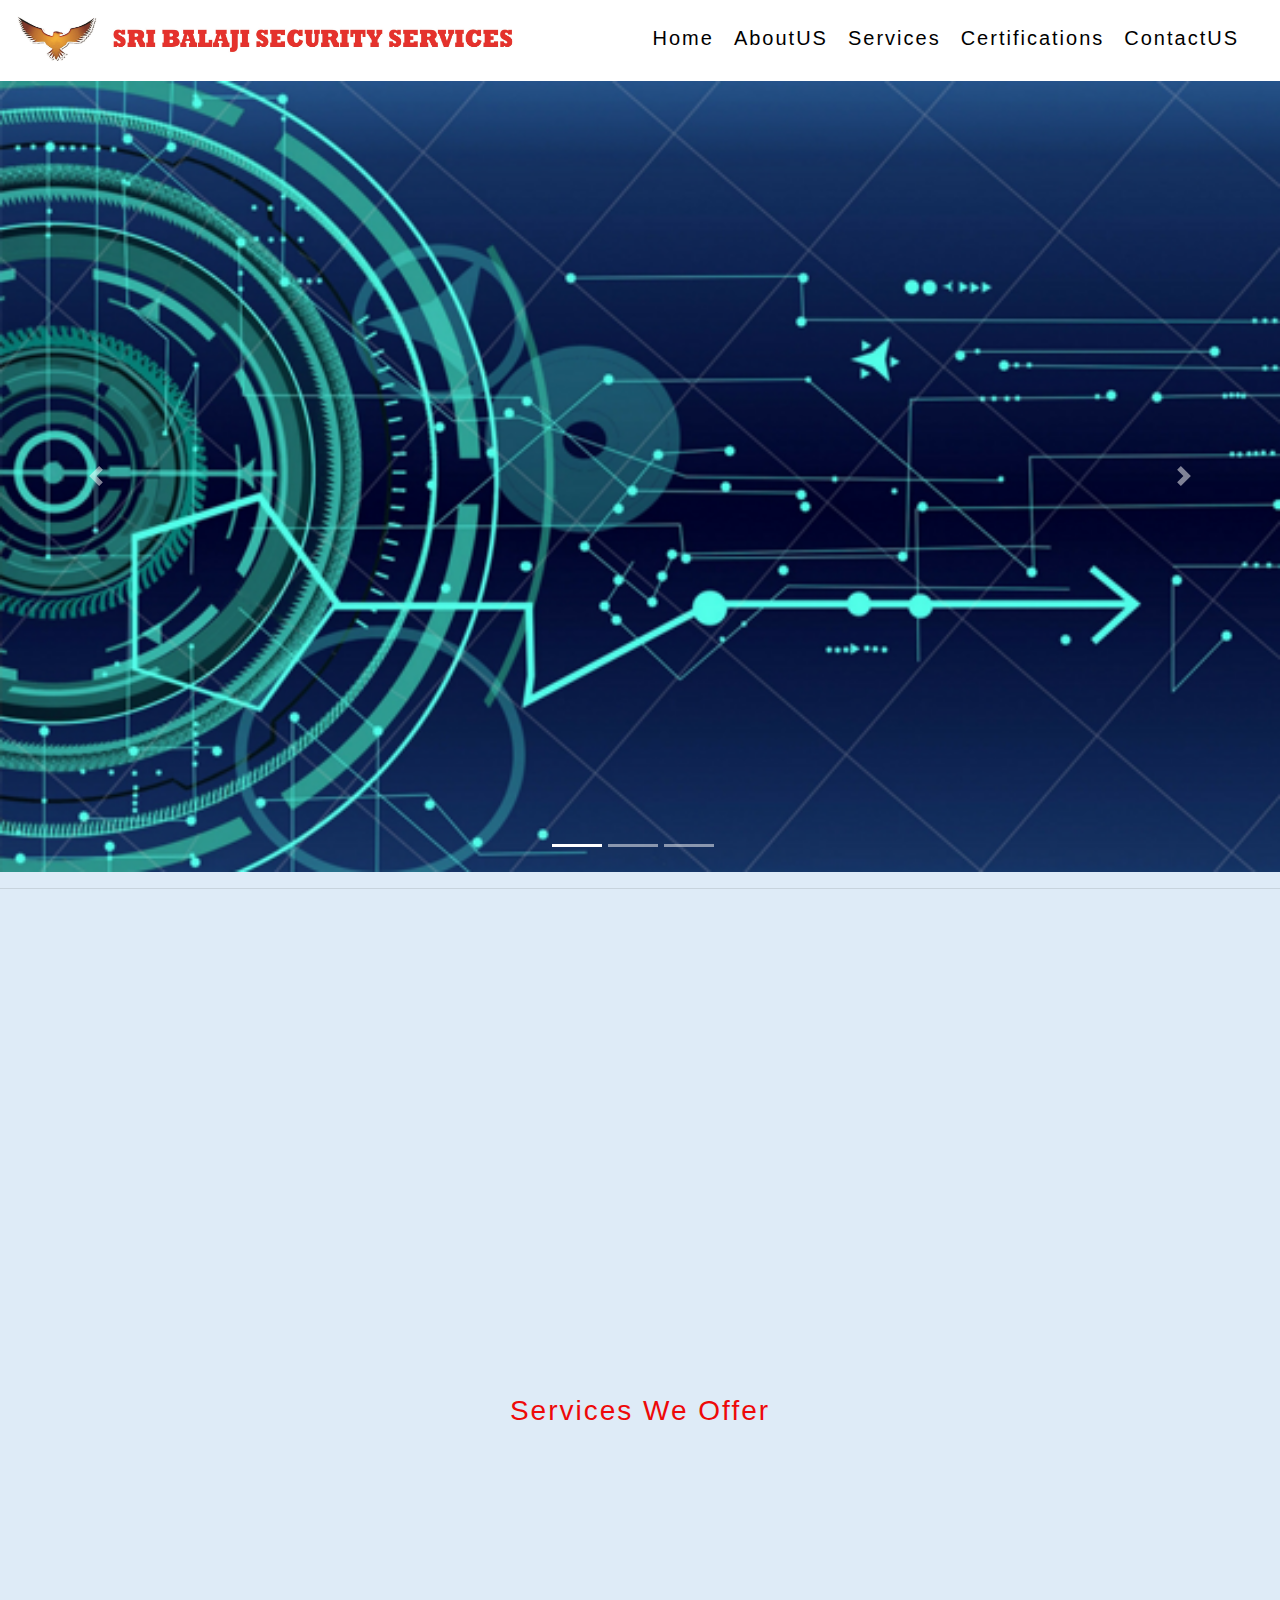
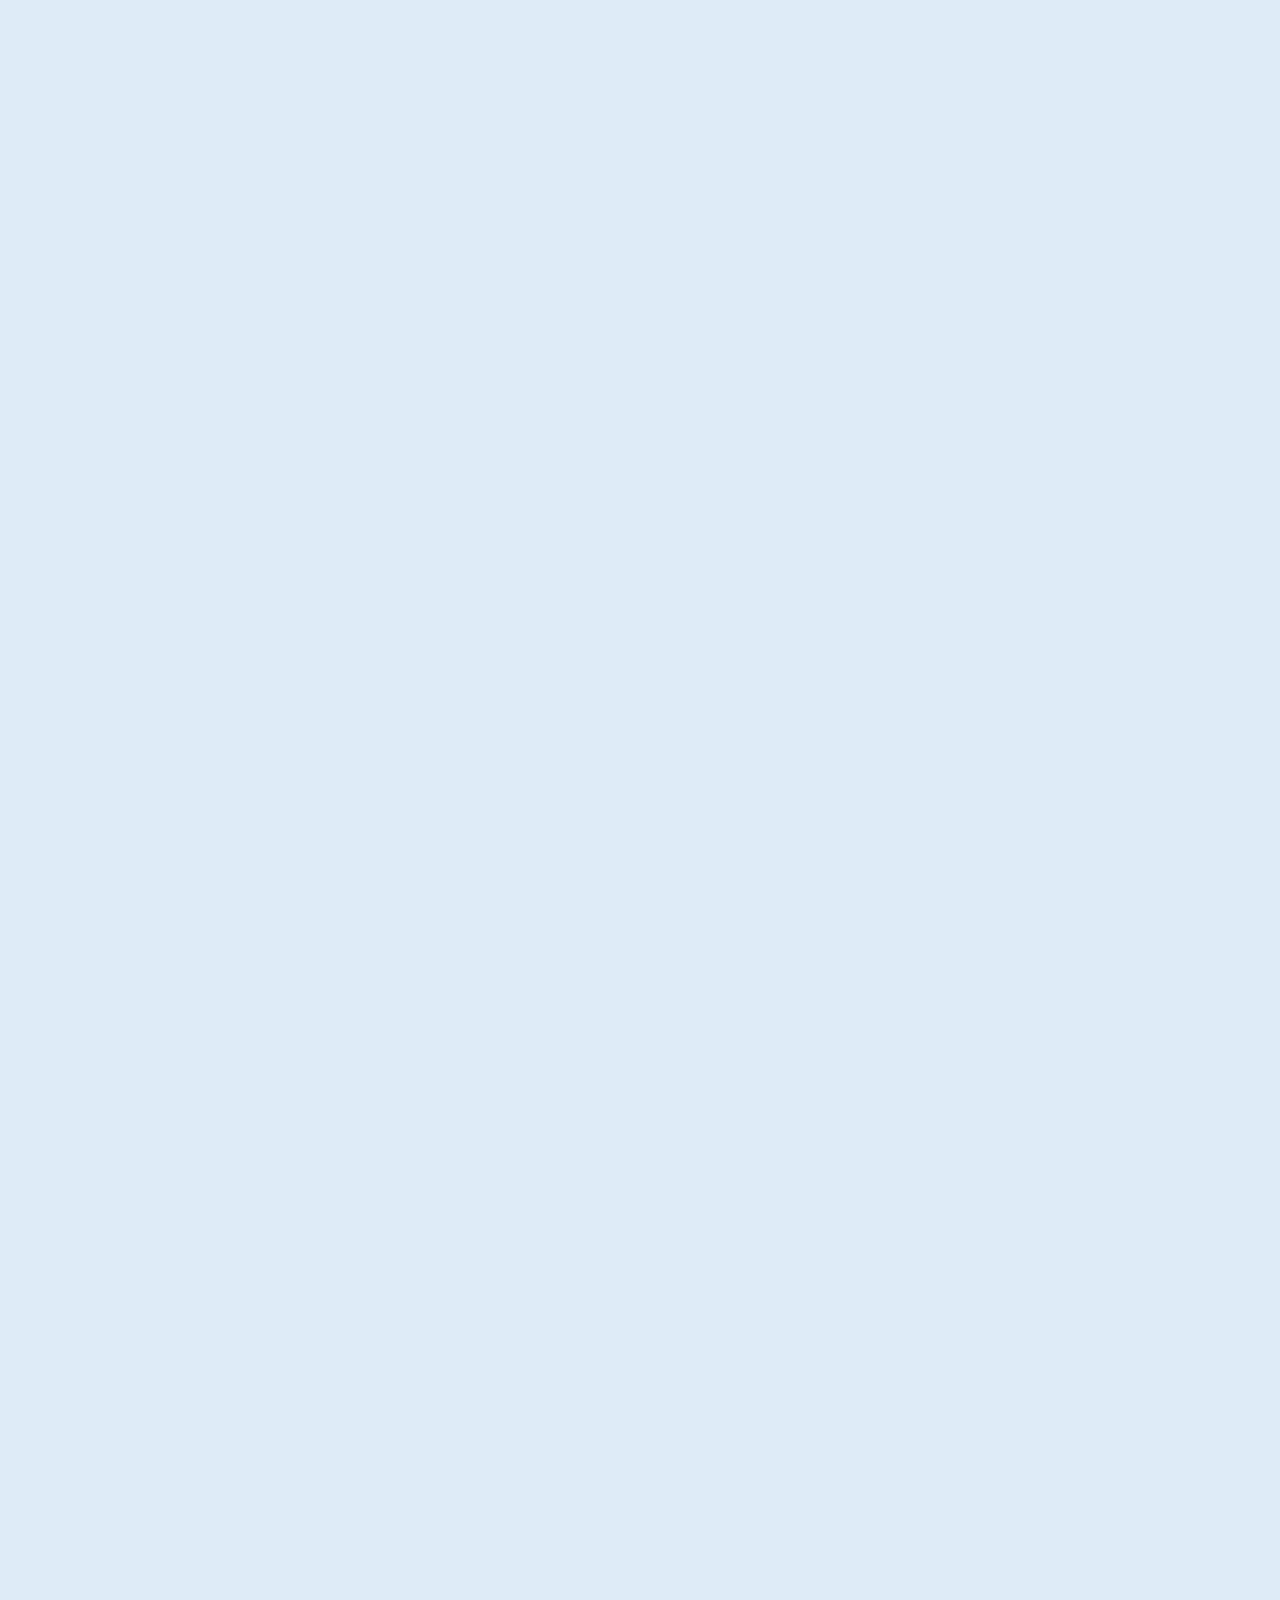
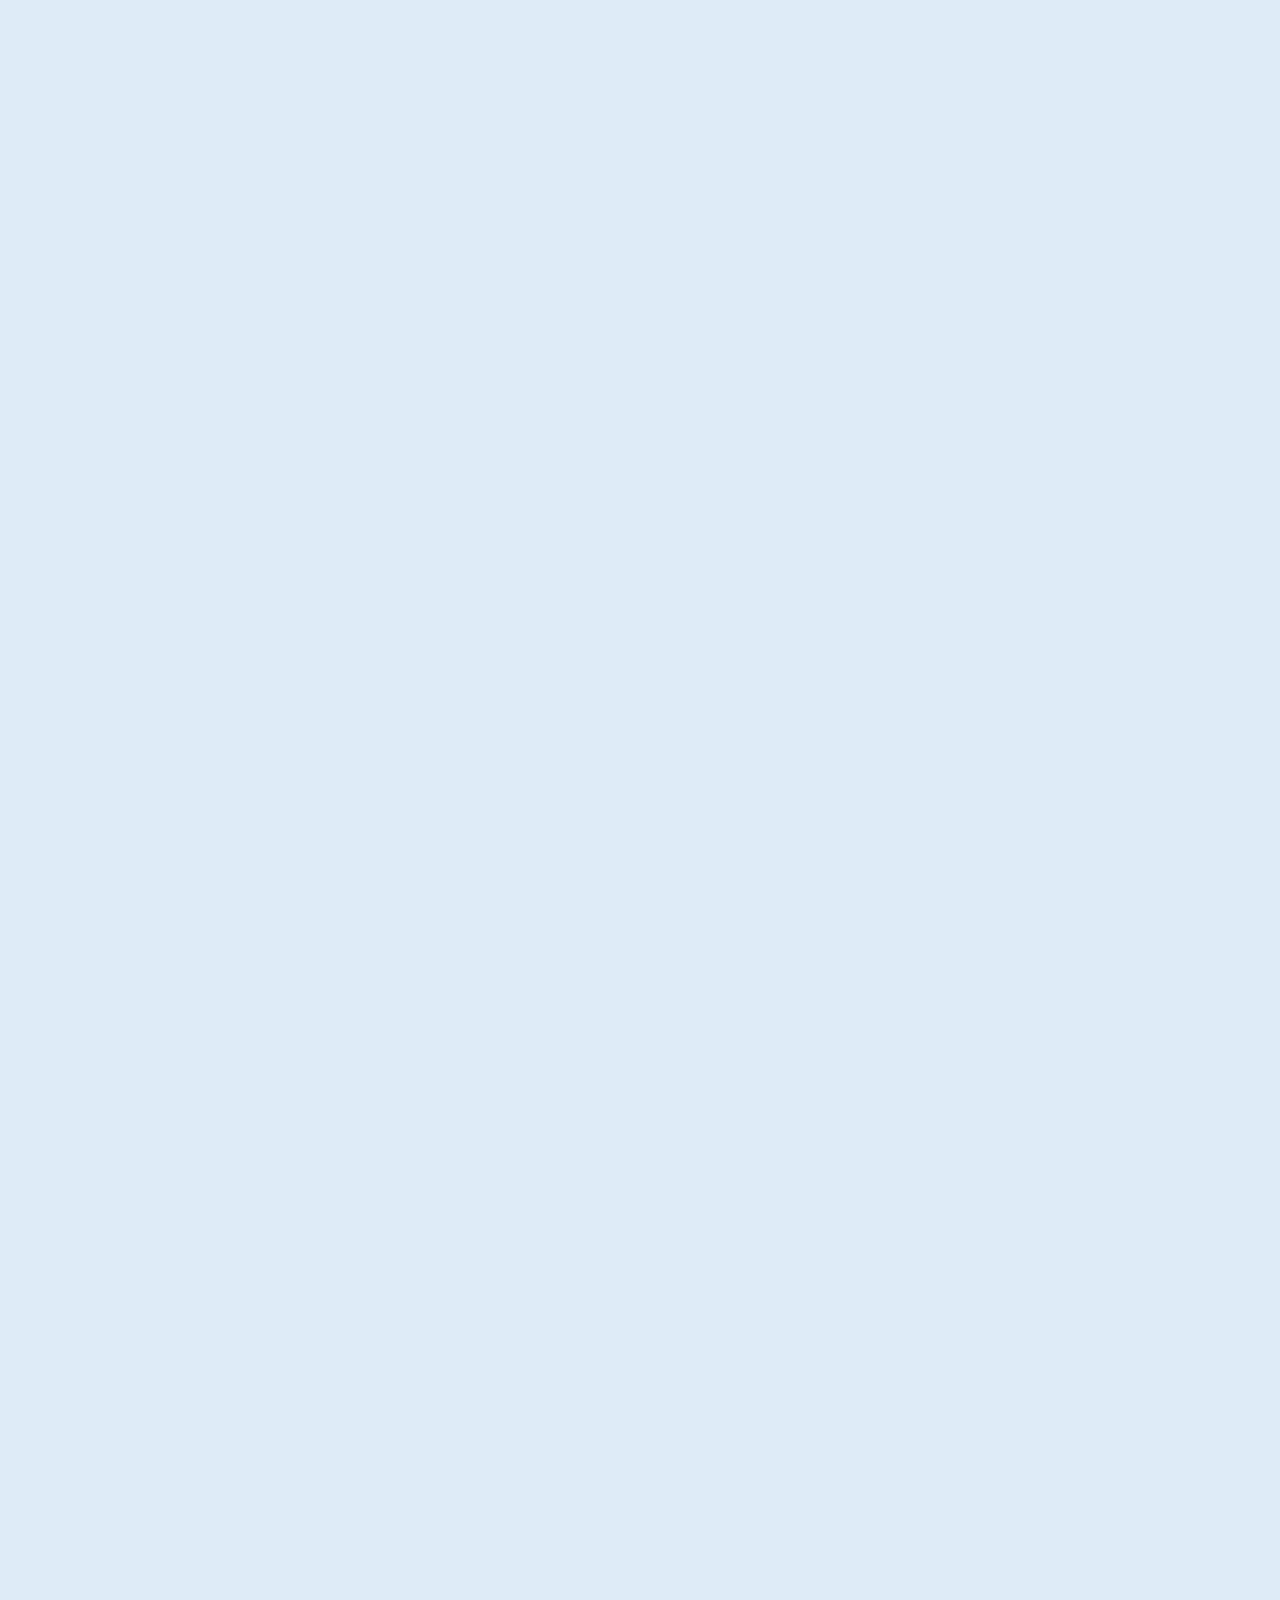
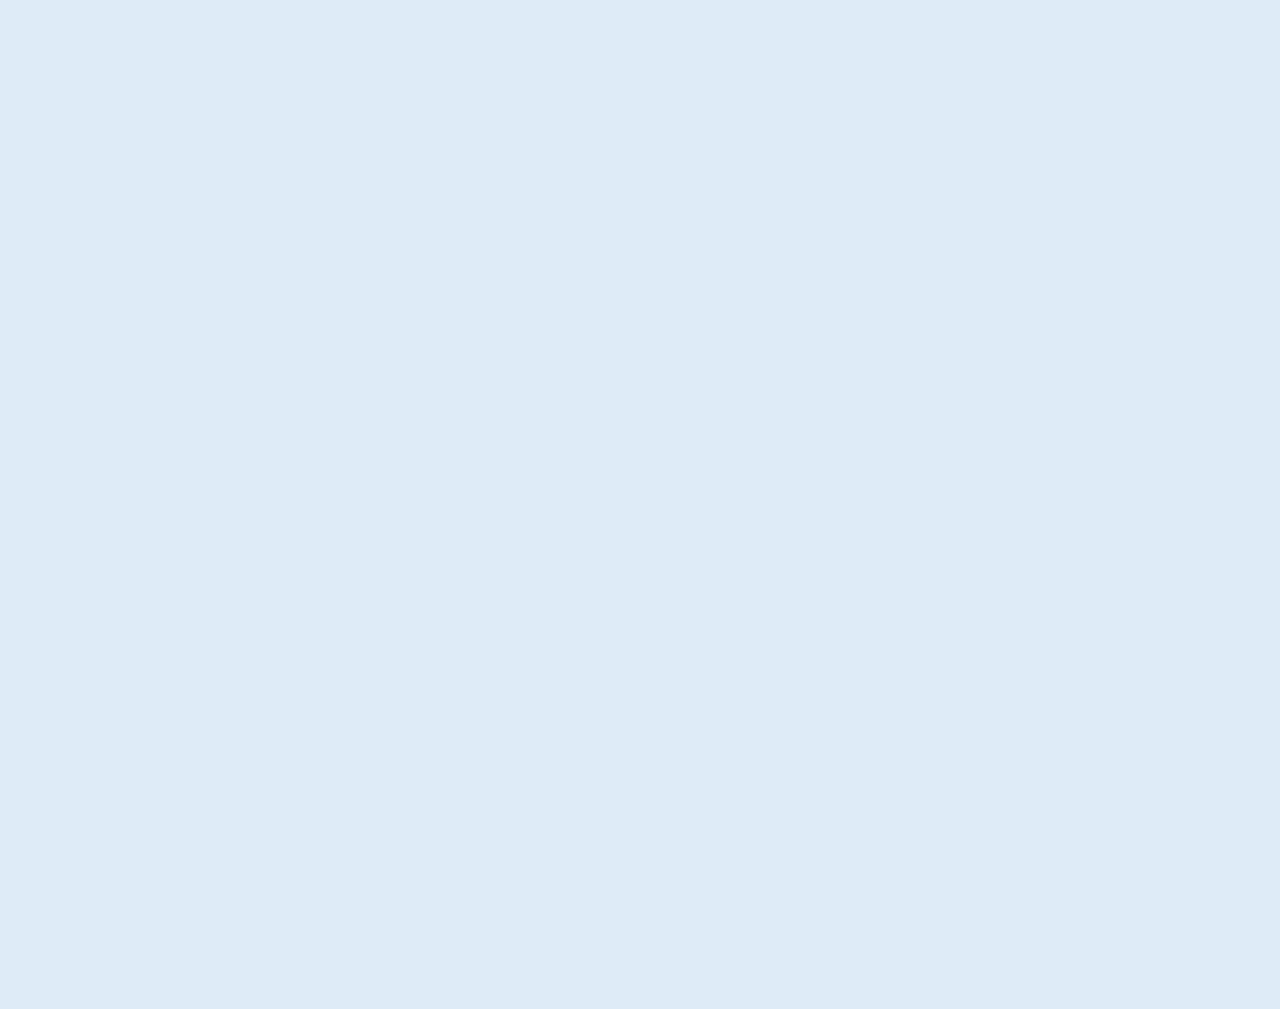
==== index.html @ 7e4b4628 "First commit" ====
<!DOCTYPE html>
<html lang="en">
  <head>
    <meta charset="UTF-8" />
    <meta name="viewport" content="width=device-width, initial-scale=1.0" />
    <link rel="icon" href="http://example.com/favicon.png">
    <title>Sri Balaji Security Services</title>
    <link rel="stylesheet" href="https://maxcdn.bootstrapcdn.com/bootstrap/4.5.0/css/bootstrap.min.css">
    <link rel="stylesheet" href="https://cdnjs.cloudflare.com/ajax/libs/font-awesome/4.7.0/css/font-awesome.min.css">
    <link
      href="https://fonts.googleapis.com/css2?family=Lato&display=swap"
      rel="stylesheet"
    />
    <link rel="shortcut icon" href="./images/icon.ico" />
    <link rel="stylesheet" href="https://unpkg.com/aos@next/dist/aos.css" />
    <link rel="stylesheet" href="./Css/style.css" />
    <script src="https://unpkg.com/aos@next/dist/aos.js"></script>
    <script src="https://ajax.googleapis.com/ajax/libs/jquery/3.5.1/jquery.min.js"></script>
  <script src="https://cdnjs.cloudflare.com/ajax/libs/popper.js/1.16.0/umd/popper.min.js"></script>
  <script src="https://maxcdn.bootstrapcdn.com/bootstrap/4.5.0/js/bootstrap.min.js"></script>
    
  </head>
  <body>
    <div class="header">
      <div class="navbar">
        <a class="branding" href="index.html"><img class="logo" src="./images/logo.jpg" alt="logo"></a>
        <a href="#" class="toggle-button">
          <span class="bar"></span>
          <span class="bar"></span>
          <span class="bar"></span>
        </a>
        <div class="navbar-links">
          <ul>
            <li><a href="index.html">Home</a></li>
            <li><a href="#solutions">AboutUS</a></li>
            <li><a href="#services">Services</a></li>
            <li><a href="certificaton.html">Certifications</a></li>
            <li><a href="#contact">ContactUS</a></li>
          </ul>
        </div>
        
        
      </div>
    </div>

      <!-- Image Carousel -->

      <div id="demo" class="carousel slide" data-ride="carousel">

        <!-- Indicators -->
        <ul class="carousel-indicators">
          <li data-target="#demo" data-slide-to="0" class="active"></li>
          <li data-target="#demo" data-slide-to="1"></li>
          <li data-target="#demo" data-slide-to="2"></li>
        </ul>
        
        <!-- The slideshow -->
        <div class="carousel-inner">
          <div class="carousel-item active">
            <img src="./images/background.png" alt="Security 1" width="1100" height="500">
          </div>
          <div class="carousel-item">
            <img src="./images/background.png" alt="Security 2" width="1100" height="500">
          </div>
          <div class="carousel-item">
            <img src="./images/background.png" alt="Security 3" width="1100" height="500">
          </div>
        </div>
        
        <!-- Left and right controls -->
        <a class="carousel-control-prev" href="#demo" data-slide="prev">
          <span class="carousel-control-prev-icon"></span>
        </a>
        <a class="carousel-control-next" href="#demo" data-slide="next">
          <span class="carousel-control-next-icon"></span>
        </a>
      </div>
      

    <hr />

    <button onclick="topFunction()" id="myBtn" title="Go to top">Top</button>
       
    <div data-aos="zoom-in">
      <div id="solutions" class="container">
        <h3 style="text-align: center;color: #EE0909;padding-bottom: 20px; padding-top: 20px;letter-spacing: 2px;">Who are We?</h3>
        <p style="font-size: 20px; text-align: justify;">
         <strong>"Watch the little things, a small leak will sink a great ship" </strong> said Benjamin Franklin, one of the founding fathers
         of United States of America.
        </p>
        <p style="font-size: 20px; text-align: justify;">
          We are professional in conducting <strong>security and safety audits</strong> on need basis to the new customers. 
          Whereas security and safety audit being conducted for prevailing customers periodically reports are submitted with 
          our comments.
        </p>
        <p style="font-size: 20px; text-align: justify;" >
          SBSS has its own training academy fully equipped training aids. We have engrossed the customer protection by providing 
          <strong>Integrated Risk Management solutions.</strong> As a protection company our goal is to uphold the values of your company by <strong>offering 
            high quality Risk management, Risk Assessment, Brand Protection and Risk Mitigation services.</strong> 
  
        </p>
        <div style="text-align: center; padding: 30px;"> 
          <button type="submit" class="btn"> <a style="text-decoration: none; color: #fff;" href="manguarding.html">Read More</a></button>
         </div>
       
      </div>
    </div>
    
    <br>

    <!-- Grids -->
    <div class="main-body">
      <div id="services" style="text-align: center;color: #EE0909; padding-top: 20px; ">
        <h3 style="letter-spacing: 2px;">Services We Offer</h3>
      </div>

      <div class="grid">
        <div data-aos="fade-up">
          <div class="image">
             <h3 id="res" style="text-align: center;color: #EE0909;letter-spacing: 2px;">Guarding Service</h3>
             <img src="./images/bgimg.jpg" alt="bg">
          </div>
      </div>
        
      <div data-aos="fade-down">
        <div class="description">
          <h3 id="full" style="text-align: center;color: #EE0909; letter-spacing: 2px; ">Guarding Service</h3>
         <p style="text-align: justify;">
          ManGuarding, by book, is provided a trained human resource that's very critical in protecting the 
          property or any form of establishment from sudden catastrophes, such as illegal breaches into the property,
           accident or emergencies.  With the advancements in technology, most of the establishments are guarded and 
           monitored remotely by sensors and CCTV cameras. Ofcourse, the technology has helped greatly, though it is
            of limited use when immediate actions need to be taken. In such situations, it is always vital to have an 
            on-site presence, who can respond and react immediately according to the situation. Manned establishments 
            along with the remote monitoring will protect your establishment or property from all sorts of catastrophes 
            and accidents. 
    
         </p>
       </div>
      </div>
        
    
      </div>
      
      <div class="grid">
        <div data-aos="fade-up">
          <div class="description"> 
            <h3 id="elect" style="color: #EE0909;text-align: center;">Electronic Security</h3>
            <p style="text-align: justify;">

              Electronic security has a wide range of applications, such as residentials and commercials.
               It assists in anticipating the unauthorised access to any buildings or establishments.
                In the past, the electronic security systems were largely popular among the goverment sectors.
                 But, increasing crimes has made it popular among other sectors as well. For example, there are 
                 many people who are marching towards home automation, which majorly involves the electronic security
                  systems. The componets mainly comprise of the CCTVs, emergency alarms, access controls and sensors.
                   These components are widely utilised in securing in any premises may it be residential or commercial.


              <!-- Electronic security relates to leveraging innovation in defensive holding by anticipating
               unapproved access to individuals and property. The government is a universal and major 
               customer of such security administrations and business sections also utilize the security 
               systems for their workers for giving security. These days, one can witness their usage
                in the range like domestic applications and small stores moreover.
                The electronic security systems extensively comprise of alarms, access controls, and CCTVs 
                (closed-circuit televisions), which are prominently and broadly utilized. CCTVs have picked 
                up additional significance from all of these products. -->
            </p>
          </div>
        </div>
        <div data-aos="fade-down">
          <div class="image"><img src="./images/Electronic Security.jpeg" alt="bg"></div>
        </div>
      </div>
    
      <div class="grid">
        <div data-aos="fade-up"> 
          <div class="image">
          <h3 id="res" style="text-align: center;color: #EE0909;">Risk Management</h3>
          <img src="./images/risk_management.jpg" alt="bg">
        </div>
      </div>
       
    
        <div data-aos="fade-down">
          <div class="description">
            <h3 id="full" style="text-align: center;color: #EE0909;">Risk Management</h3>
           <p style="text-align: justify;">
            Security Risk Management is the ongoing process of identifying these security risks and implementing plans to address them.
            Risk is determined by considering the likelihood that known threats will exploit vulnerabilities and the impact they have on valuable assets. A new EDUCAUSE featured topic guide, Developing a Risk-Based Security Strategy in Higher Education will help campuses plan for security threats and challenges.
           Further explore this resource site collection of EDUCAUSE resources related to security risk management. 
               
           </p>
         </div>
        </div>
        
    
      </div>
    
     
      <div class="grid">
        <div data-aos="fade-up">
          <div class="description"> 
            <h3 id="elect" style="color: #EE0909;text-align: center;">Training</h3>
            <p style="text-align: justify;">
              Electronic security relates to leveraging innovation in defensive holding by anticipating
               unapproved access to individuals and property. The government is a universal and major 
               customer of such security administrations and business sections also utilize the security 
               systems for their workers for giving security. These days, one can witness their usage
                in the range like domestic applications and small stores moreover.
                The electronic security systems extensively comprise of alarms, access controls, and CCTVs 
                (closed-circuit televisions), which are prominently and broadly utilized. CCTVs have picked 
                up additional significance from all of these products.
            </p>
          </div>
        </div>
        
        <div data-aos="fade-down">
          <div class="image">
            <img id="training" src="./images/training.jpg" alt="bg">
          </div>
        </div>
    
      </div>
    
      <div class="grid">
        <div data-aos="fade-up">
          <div class="image">
             <h3 id="res" style="text-align: center;color: #EE0909;">Fire Safety</h3>
             <img src="./images/firesafety.png" alt="bg">
          </div>
      </div>
        
      <div data-aos="fade-down">
        <div class="description">
          <h3 id="full" style="text-align: center;color: #EE0909; ">Fire Safety</h3>
         <p style="text-align: justify;">
          Fire prevention programs may include distribution of smoke detectors, visiting schools to review key topics with the students and implementing nationally recognized programs such as NFPAS "Risk Watch" and "Learn not to burn".
          Other programs or props can be purchased by fire departments or community organizations. These are usually entertaining and designed to capture children's attention and relay important messages. Props include those that are mostly auditory,
           such as puppets and robots. The prop is visually stimulating but the safety message is only transmitted orally.
    
         </p>
       </div>
      </div>
        
    
      </div>

    </div>

   


    
<!-- Contact Page -->
<div data-aos="zoom-in-up">
  <div id="contact">
    <h3 style="color: #EE0909;padding-bottom: 20px; padding-top: 20px;text-align: center;"  >Contact Us</h3>
    <div class="container">
      <form action="/form.php">
        <label for="fname">First Name</label>
        <input type="text" id="fname" name="firstname" placeholder="Your name..">
    
        <label for="lname">Last Name</label>
        <input type="text" id="lname" name="lastname" placeholder="Your last name..">

        <label for="email">Email id</label>
        <input type="email" id="email" name="email" placeholder="Your email..">      
    
        <label for="subject">Subject</label>
        <textarea id="subject" name="subject" placeholder="Write something.." style="height:200px"></textarea>
    
        <div style="text-align: center; padding: 20px;">
        <button class="btn">Submit</button>
        </div>
      </form>
  </div>
</div>

<!-- clients -->

<div class="clients">
  <h3 style="text-align: center; color: #EE0909;padding-top: 10px;">Our Clients</h3>
  <div class="container-grid">
    <div data-aos="flip-left">
      <div>
        <img src="./images/Clients/1.jpg" alt="">
      </div>
    </div>
    <div data-aos="flip-right">
      <div>
        <img src="./images/Clients/2.jpg" alt="">
      </div>
    </div>
    
    <div data-aos="flip-left">
      <div>
        <img src="./images/Clients/3.jpg" alt="">
      </div>
    </div>
    
    <div data-aos="flip-right">
      <div>
        <img src="./images/Clients/4.jpg" alt="">
      </div>
    </div>
    
    <div data-aos="flip-left">
      <div>
        <img src="./images/Clients/5.jpg" alt="">
      </div>
    </div>
    
    <div data-aos="flip-right">
      <div>
        <img src="./images/Clients/6.png" alt="">
      </div>
    </div>
    
    <div data-aos="flip-left">
      <div>
        <img src="./images/Clients/7.png" alt="">
      </div>
    </div>
    
    <div data-aos="flip-right">
      <div>
        <img src="./images/Clients/8.png" alt="">
      </div>
    </div>
    
    <div data-aos="flip-left">
      <div>
        <img src="./images/Clients/9.png" alt="">
      </div>
    </div>

    <div data-aos="flip-right">
      <div>
        <img src="./images/Clients/10.png" alt="">
      </div>
    </div>
    
    <div data-aos="flip-left">
      <div>
        <img src="./images/Clients/11.png" alt="">
      </div>
    </div>
    
    <div data-aos="flip-right">
      <div>
        <img src="./images/Clients/12.jpg" alt="">
      </div>
    </div>
   

  </div>
</div>
    
   


    <!-- footer -->

    <footer>
      <div class="footer-container">
        <div class="footer-desc">
          <h5 style="text-align: center;">Sri Balaji Security Services</h5>
          <p style="font-size: 14px;"> Secures premises and personnel by patrolling property monitoring surveillance equipment; 
            inspecting buildings, equipment, and access points; permitting entry. Obtains help by sounding alarms.
             Prevents losses and damage by reporting irregularities; informing violators of policy and procedures; restraining trespassers.</p>
        </div>
        <div class="footer-address">
          <h5>Office Address</h5>
          <div style="margin-top: 20px; font-size: 14px;">
            <!-- <img src="./images/address.jpg" alt="address" class="email"> -->
               <p>SRI BALAJI SECURITY SERVICES</p>              
               <p>Door No.B27, Emerald Nagar,</p>
                <p> SIPCOT, RANIPET - 632 403,</p>
                 <p>TAMIL NADU, INDIA.</p>
          </div>
        </div>
        <div class="footer-contact">
          <h4>For your Queries</h4>
          <div>
            <p> <img src="./images/email.png" alt="email" class="email"> sbss.ops@yahoo.com</p>
            <p> <img src="./images/call.jpg" alt="call" class="call">   +91-9003416611</p>
            <p><img src="./images/call.jpg" alt="call" class="call">  +91-9791690545</p>
          </div>
         
        </div>

      </div>
    </footer>
    <div class="footer-end">
      <p>Copyright &copy; 2020 Sri Balaji Security Services. <small>Site Designed By Srinivsan S</small></p><br>
      </div>
    



    

<script src="index.js"></script>

  </body>
</html>
---- Css/style.css ----
* {
  margin: 0;
  padding: 0;
  box-sizing: border-box;
  /* background: #000 !important;
  color: #0f0 !important;
  outline: solid #f00 1px !important; */
}
html body {
  height: 100%;
  /* background-color: #a4b4c4; */
  background-color: #deebf7;
  /* background-color: #EEF5F9; */
}

html {
  scroll-behavior: smooth;
}

.navbar {
  display: flex;
  position: relative;
  justify-content: space-between;
  align-items: center;
  background-color: #fff;
  overflow: hidden;
}

.logo {
  width: 500px;
  height: 60px;
  padding-bottom: 10px;
}

.icon {
  display: none;
}

ul {
  display: flex;
  margin: 0;
  padding: 0;
  list-style: none;
  padding: 15px;
}
li {
  display: inline;
  padding: 0 10px 0 10px;
}
li a {
  text-decoration: none;
  color: black;
  display: block;
  font-size: 20px;
  letter-spacing: 2px;
  padding-bottom: 5px;
}
li a:hover {
  text-decoration: none;
  color: #ee0909;
  /* border-bottom: 2px solid #EE0909; */
}

.toggle-button {
  position: absolute;
  top: 0.75rem;
  right: 1rem;
  display: none;
  flex-direction: column;
  justify-content: space-between;
  width: 30px;
  height: 21px;
}

.toggle-button .bar {
  height: 3px;
  width: 100%;
  background-color: #202224;
  border-radius: 10px;
}

#myBtn {
  display: none;
  position: fixed;
  bottom: 20px;
  right: 30px;
  z-index: 99;
  font-size: 18px;
  border: none;
  outline: none;
  background-color: black;
  color: white;
  cursor: pointer;
  padding: 15px;
  border-radius: 2px;
}

#myBtn:hover {
  opacity: 0.9;
}

.carousel-inner img {
  width: 100%;
  height: 100%;
}

.btn {
  padding: 10px 22px;
  background-color: #202224;
  color: #fff;
}

.btn:hover {
  opacity: 0.7;
}

#solutions {
  /* background-color: #F3EAEA; */
  background-color: #fff;
  border-radius: 25px;
}

/* Readmore Page */
.section {
  padding: 20px;
  color: black;
}
.section h4 {
  margin-top: 20px;
  text-align: center;
}
.section p {
  text-align: center;
}

.section img {
  width: 100%;
  height: 500px;
}

.grid {
  display: grid;
  grid-template-columns: 2fr 2fr;
  gap: 10px;
  width: 100%;
  margin: auto;
}
.image {
  margin: 20px;
  /* background-color: #F3E3E1; */
}
.image img {
  width: 100%;
  height: 400px;
  padding: 20px;
  border-radius: 10px;
}

.description {
  margin: 20px;
  padding: 17px;
  font-size: 20px;
  border-radius: 25px;
  /* background-color: #F3EAEA; */
  background-color: #fff;
}
#res {
  display: none;
}
.btn-read {
  padding: 10px 13px;
  background-color: #ee0909;
  color: #fff;
  border: none;
  border-radius: 5px;
  font-size: 16px;
}

input[type="text"],
[type="email"],
select,
textarea {
  width: 100%;
  padding: 12px;
  border: 1px solid #ccc;
  border-radius: 4px;
  box-sizing: border-box;
  margin-top: 6px;
  margin-bottom: 16px;
  resize: vertical;
}

input[type="submit"] {
  background-color: #4caf50;
  color: white;
  padding: 12px 20px;
  border: none;
  border-radius: 4px;
  cursor: pointer;
}

input[type="submit"]:hover {
  background-color: #45a049;
}

.clients {
  background-color: #fff;
  margin: 20px;
  border-radius: 10px;
}

.container-grid {
  padding: 20px;
  display: grid;
  gap: 10px;
  grid-template-columns: repeat(3, 1fr);
}

.container-grid > div img {
  width: 100%;
  height: 200px;
  padding: 20px;
  /* border: 2px solid #202224; */
}

/* footer */

.footer-container {
  background-color: #2c3235;
  display: grid;
  grid-template-columns: repeat(3, 1fr);
  gap: 20px;
  color: #b3b6b7;
}
.footer-desc {
  padding: 20px;
  text-align: justify;
}
.footer-desc h4 {
  text-align: center;
}
.footer-address {
  padding: 20px 0;
  text-align: center;
}
.footer-address h3 {
  text-align: center;
}
.footer-contact {
  padding: 20px;
  text-align: center;
}
.footer-contact > div {
  line-height: 2rem;
}
.call {
  border-radius: 50px;
  height: 20px;
  width: 20px;
  margin-right: 20px;
}
.email {
  margin-left: 20px;
  margin-right: 10px;
  border-radius: 60px;
  height: 30px;
  width: 30px;
}
.footer-end {
  padding-top: 20px;
  text-align: center;
  background-color: #202224;
  color: #fff;
}

/* Responsive web design */
@media (max-width: 1180px) {
  body {
    font-size: 24px;
  }
  .navbar {
    flex-direction: column;
    align-items: flex-start;
  }

  .toggle-button {
    display: flex;
    margin-top: 10px;
  }

  .navbar-links {
    display: none;
    width: 100%;
  }

  .navbar-links ul {
    width: 100%;
    flex-direction: column;
  }

  .navbar-links ul li {
    text-align: center;
  }

  .navbar-links ul li a {
    padding: 0.5rem 1rem;
  }

  .navbar-links.active {
    display: flex;
  }
  li a:hover {
    text-decoration: none;
    color: #ee0909;
  }
  .container-grid {
    padding: 20px;
    display: grid;
    gap: 10px;
    grid-template-columns: 1fr;
  }
  .footer-end {
    font-size: 14px;
  }
}
@media only screen and (max-width: 768px) {
  * {
    margin: 0;
    padding: 0;
  }
  body {
    font-size: 24px;
  }
  .navbar {
    flex-direction: column;
    align-items: flex-start;
  }
  .menu-bar {
    display: none;
  }
  .icon {
    display: block;
  }
  .logo {
    width: 400px;
    height: 50px;
  }
  .grid {
    display: grid;
    grid-template-columns: 2fr;
    gap: 20px;
    width: 100%;
    margin: auto;
  }
  .image img {
    width: 100%;
    padding: 20px;
    border-radius: 10px;
  }
  .description {
    padding: 20px;
  }

  #res {
    display: block;
  }
  #full {
    display: none;
  }
  .footer-container {
    grid-template-columns: 1fr;
    font-size: 14px;
    width: 100%;
  }
}

@media only screen and (max-width: 415px) {
  .logo {
    width: 80%;
  }
  .grid {
    display: grid;
    grid-template-columns: 1fr;
    gap: 20px;
    width: 100%;
    margin: auto;
  }
  .image img {
    margin-top: 20px;
    width: 100%;
    padding: 20px;
    border-radius: 10px;
  }

  .description {
    padding: 20px;
  }
  #res {
    display: block;
  }
  #full {
    display: none;
  }
  .footer-container {
    grid-template-columns: 1fr;
    font-size: 14px;
    width: 100%;
  }
}

@media only screen and (max-width: 380px) {
}
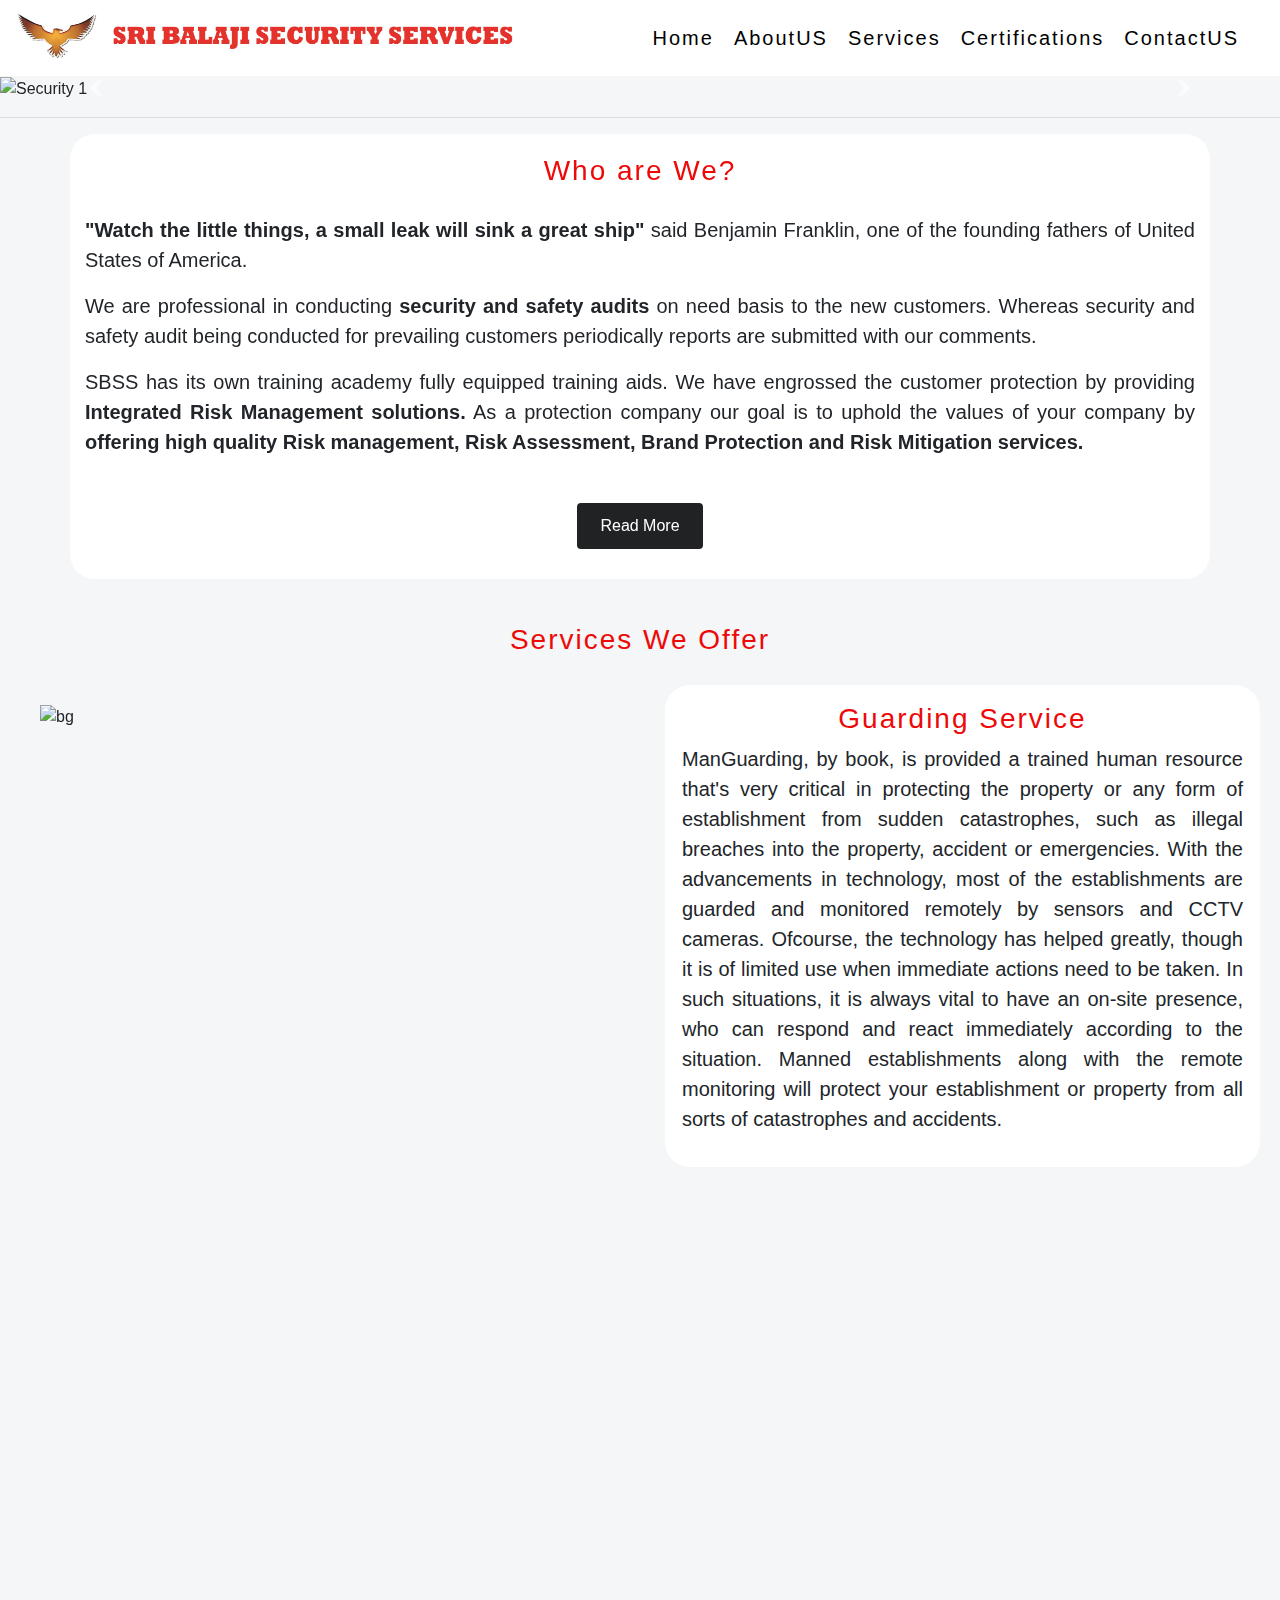
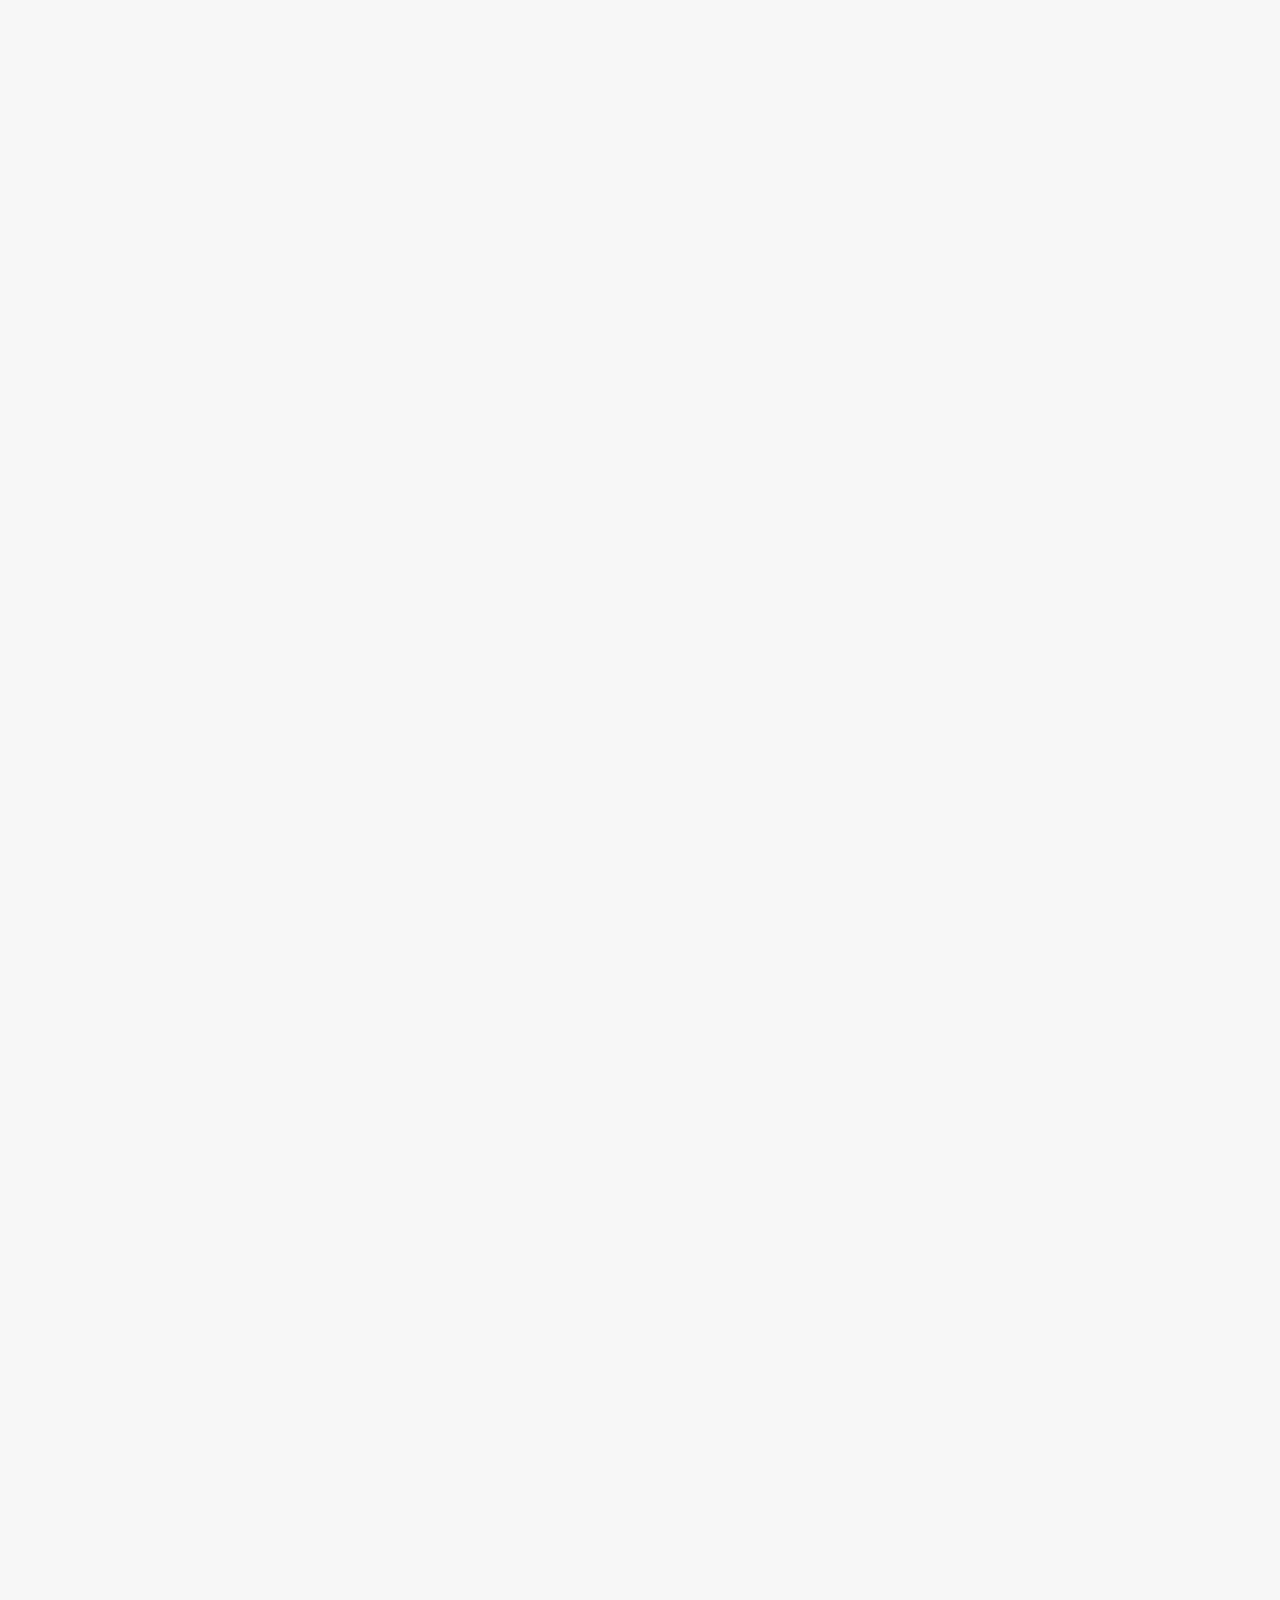
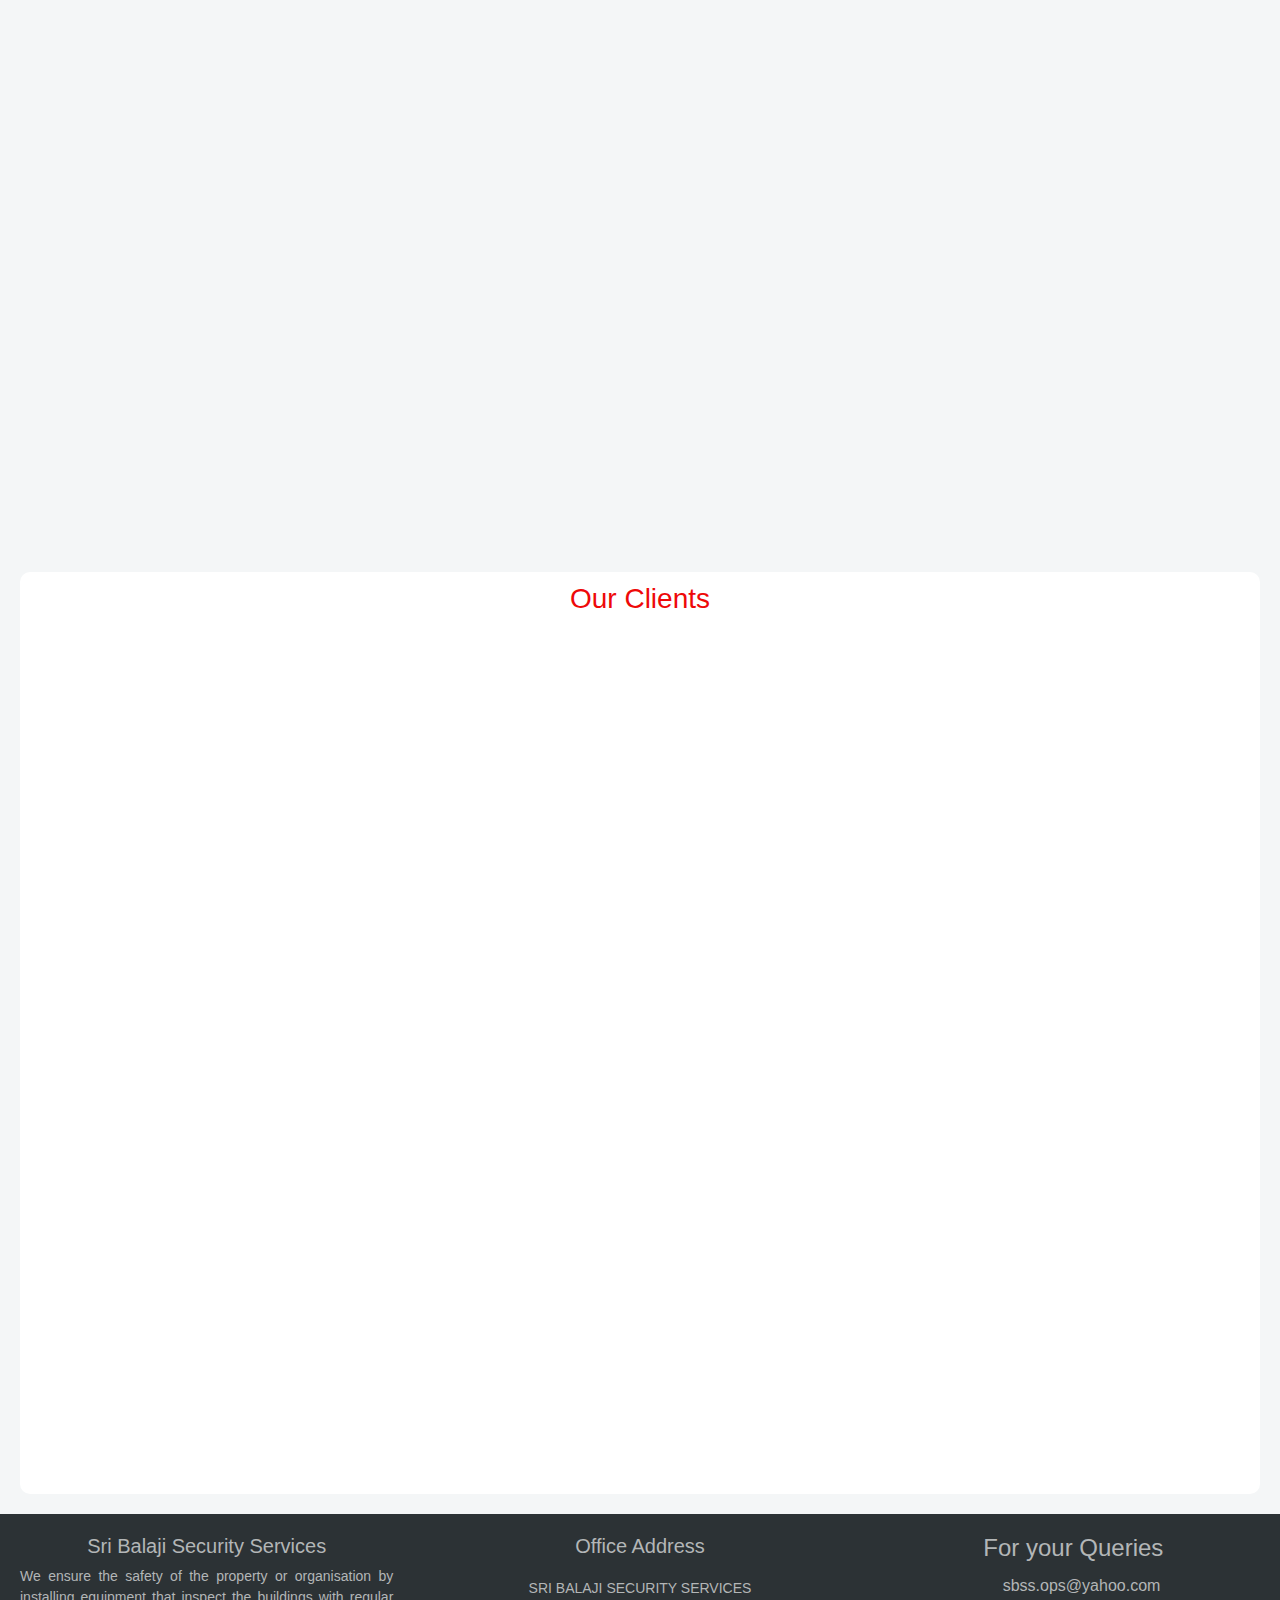
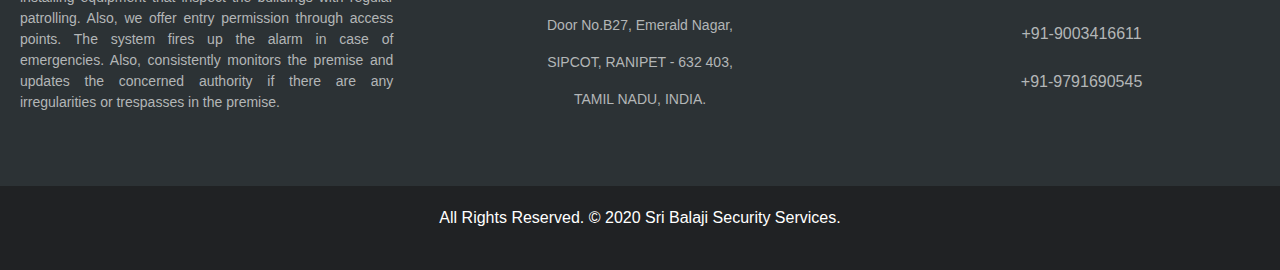
==== commit f32ad744: "SBSS live updates" ====
--- a/index.html
+++ b/index.html
@@ -18,7 +18,8 @@
     <script src="https://ajax.googleapis.com/ajax/libs/jquery/3.5.1/jquery.min.js"></script>
   <script src="https://cdnjs.cloudflare.com/ajax/libs/popper.js/1.16.0/umd/popper.min.js"></script>
   <script src="https://maxcdn.bootstrapcdn.com/bootstrap/4.5.0/js/bootstrap.min.js"></script>
-    
+  <script src="https://kit.fontawesome.com/c5730e1685.js" crossorigin="anonymous"></script>
+
   </head>
   <body>
     <div class="header">
@@ -38,8 +39,8 @@
             <li><a href="#contact">ContactUS</a></li>
           </ul>
         </div>
-        
-        
+
+
       </div>
     </div>
 
@@ -53,20 +54,20 @@
           <li data-target="#demo" data-slide-to="1"></li>
           <li data-target="#demo" data-slide-to="2"></li>
         </ul>
-        
+
         <!-- The slideshow -->
         <div class="carousel-inner">
           <div class="carousel-item active">
-            <img src="./images/background.png" alt="Security 1" width="1100" height="500">
+            <img src="./images/IMG_1335.JPG" alt="Security 1" width="1100" height="500">
           </div>
           <div class="carousel-item">
-            <img src="./images/background.png" alt="Security 2" width="1100" height="500">
+            <img src="./images/IMG_1350.JPG" alt="Security 2" width="1100" height="500">
           </div>
           <div class="carousel-item">
-            <img src="./images/background.png" alt="Security 3" width="1100" height="500">
-          </div>
-        </div>
-        
+            <img src="./images/IMG_1395.JPG" alt="Security 3" width="1100" height="500">
+          </div>
+        </div>
+
         <!-- Left and right controls -->
         <a class="carousel-control-prev" href="#demo" data-slide="prev">
           <span class="carousel-control-prev-icon"></span>
@@ -75,37 +76,38 @@
           <span class="carousel-control-next-icon"></span>
         </a>
       </div>
-      
+
 
     <hr />
 
     <button onclick="topFunction()" id="myBtn" title="Go to top">Top</button>
-       
-    <div data-aos="zoom-in">
+
+
       <div id="solutions" class="container">
+        <div data-aos="zoom-in">
         <h3 style="text-align: center;color: #EE0909;padding-bottom: 20px; padding-top: 20px;letter-spacing: 2px;">Who are We?</h3>
         <p style="font-size: 20px; text-align: justify;">
          <strong>"Watch the little things, a small leak will sink a great ship" </strong> said Benjamin Franklin, one of the founding fathers
          of United States of America.
         </p>
         <p style="font-size: 20px; text-align: justify;">
-          We are professional in conducting <strong>security and safety audits</strong> on need basis to the new customers. 
-          Whereas security and safety audit being conducted for prevailing customers periodically reports are submitted with 
+          We are professional in conducting <strong>security and safety audits</strong> on need basis to the new customers.
+          Whereas security and safety audit being conducted for prevailing customers periodically reports are submitted with
           our comments.
         </p>
         <p style="font-size: 20px; text-align: justify;" >
-          SBSS has its own training academy fully equipped training aids. We have engrossed the customer protection by providing 
-          <strong>Integrated Risk Management solutions.</strong> As a protection company our goal is to uphold the values of your company by <strong>offering 
-            high quality Risk management, Risk Assessment, Brand Protection and Risk Mitigation services.</strong> 
-  
+          SBSS has its own training academy fully equipped training aids. We have engrossed the customer protection by providing
+          <strong>Integrated Risk Management solutions.</strong> As a protection company our goal is to uphold the values of your company by <strong>offering
+            high quality Risk management, Risk Assessment, Brand Protection and Risk Mitigation services.</strong>
+
         </p>
-        <div style="text-align: center; padding: 30px;"> 
+        <div style="text-align: center; padding: 30px;">
           <button type="submit" class="btn"> <a style="text-decoration: none; color: #fff;" href="manguarding.html">Read More</a></button>
          </div>
-       
-      </div>
-    </div>
-    
+
+      </div>
+    </div>
+
     <br>
 
     <!-- Grids -->
@@ -118,119 +120,109 @@
         <div data-aos="fade-up">
           <div class="image">
              <h3 id="res" style="text-align: center;color: #EE0909;letter-spacing: 2px;">Guarding Service</h3>
-             <img src="./images/bgimg.jpg" alt="bg">
-          </div>
-      </div>
-        
+             <img src="./images/IMG_1385.JPG" alt="bg">
+          </div>
+      </div>
+
       <div data-aos="fade-down">
         <div class="description">
           <h3 id="full" style="text-align: center;color: #EE0909; letter-spacing: 2px; ">Guarding Service</h3>
          <p style="text-align: justify;">
-          ManGuarding, by book, is provided a trained human resource that's very critical in protecting the 
+          ManGuarding, by book, is provided a trained human resource that's very critical in protecting the
           property or any form of establishment from sudden catastrophes, such as illegal breaches into the property,
-           accident or emergencies.  With the advancements in technology, most of the establishments are guarded and 
+           accident or emergencies.  With the advancements in technology, most of the establishments are guarded and
            monitored remotely by sensors and CCTV cameras. Ofcourse, the technology has helped greatly, though it is
-            of limited use when immediate actions need to be taken. In such situations, it is always vital to have an 
-            on-site presence, who can respond and react immediately according to the situation. Manned establishments 
-            along with the remote monitoring will protect your establishment or property from all sorts of catastrophes 
-            and accidents. 
-    
+            of limited use when immediate actions need to be taken. In such situations, it is always vital to have an
+            on-site presence, who can respond and react immediately according to the situation. Manned establishments
+            along with the remote monitoring will protect your establishment or property from all sorts of catastrophes
+            and accidents.
+
          </p>
        </div>
       </div>
-        
-    
-      </div>
-      
+
+
+      </div>
+
       <div class="grid">
         <div data-aos="fade-up">
-          <div class="description"> 
+          <div class="description">
             <h3 id="elect" style="color: #EE0909;text-align: center;">Electronic Security</h3>
             <p style="text-align: justify;">
 
               Electronic security has a wide range of applications, such as residentials and commercials.
                It assists in anticipating the unauthorised access to any buildings or establishments.
                 In the past, the electronic security systems were largely popular among the goverment sectors.
-                 But, increasing crimes has made it popular among other sectors as well. For example, there are 
+                 But, increasing crimes has made it popular among other sectors as well. For example, there are
                  many people who are marching towards home automation, which majorly involves the electronic security
                   systems. The componets mainly comprise of the CCTVs, emergency alarms, access controls and sensors.
                    These components are widely utilised in securing in any premises may it be residential or commercial.
 
-
-              <!-- Electronic security relates to leveraging innovation in defensive holding by anticipating
-               unapproved access to individuals and property. The government is a universal and major 
-               customer of such security administrations and business sections also utilize the security 
-               systems for their workers for giving security. These days, one can witness their usage
-                in the range like domestic applications and small stores moreover.
-                The electronic security systems extensively comprise of alarms, access controls, and CCTVs 
-                (closed-circuit televisions), which are prominently and broadly utilized. CCTVs have picked 
-                up additional significance from all of these products. -->
             </p>
           </div>
         </div>
         <div data-aos="fade-down">
-          <div class="image"><img src="./images/Electronic Security.jpeg" alt="bg"></div>
-        </div>
-      </div>
-    
+          <div class="image"><img src="./images/IMG_1316.JPG" alt="bg"></div>
+        </div>
+      </div>
+
       <div class="grid">
-        <div data-aos="fade-up"> 
+        <div data-aos="fade-up">
           <div class="image">
           <h3 id="res" style="text-align: center;color: #EE0909;">Risk Management</h3>
           <img src="./images/risk_management.jpg" alt="bg">
         </div>
       </div>
-       
-    
+
+
         <div data-aos="fade-down">
           <div class="description">
             <h3 id="full" style="text-align: center;color: #EE0909;">Risk Management</h3>
            <p style="text-align: justify;">
-            Security Risk Management is the ongoing process of identifying these security risks and implementing plans to address them.
-            Risk is determined by considering the likelihood that known threats will exploit vulnerabilities and the impact they have on valuable assets. A new EDUCAUSE featured topic guide, Developing a Risk-Based Security Strategy in Higher Education will help campuses plan for security threats and challenges.
-           Further explore this resource site collection of EDUCAUSE resources related to security risk management. 
-               
+            In order to avert any security issues in advance, there must be a system in place to identify and manage all the
+            security risks. Such process is called as the Security Risk Management. The term Risk is the likelihood of something
+             happening and what would be the impact on the assets if it happens. We have a well-trained expert team in identifying
+             and managing the risk. We support our clients with prevention of risks with a detailed well constructed analysis and
+             prevention plans. We deploy modern techniques for providing integrated security solutions, which is also considerably
+              cost effective. 
+
            </p>
          </div>
         </div>
-        
-    
-      </div>
-    
-     
+
+
+      </div>
+
+
       <div class="grid">
         <div data-aos="fade-up">
-          <div class="description"> 
+          <div class="description">
             <h3 id="elect" style="color: #EE0909;text-align: center;">Training</h3>
             <p style="text-align: justify;">
-              Electronic security relates to leveraging innovation in defensive holding by anticipating
-               unapproved access to individuals and property. The government is a universal and major 
-               customer of such security administrations and business sections also utilize the security 
-               systems for their workers for giving security. These days, one can witness their usage
-                in the range like domestic applications and small stores moreover.
-                The electronic security systems extensively comprise of alarms, access controls, and CCTVs 
-                (closed-circuit televisions), which are prominently and broadly utilized. CCTVs have picked 
-                up additional significance from all of these products.
+              We at SBSS, provide security personnel to the clients' property or organisation, who are well-trained at our academy, "Art Training Academy", located at Ranipet. 
+              The candidates we hire to be a security personnel are tested and monitored thoroughly to find out what they are capable of and provide proper training to hone their 
+              capabilities. We also analyse their understanding about the trainings, which we give them. Along with that we offer a syllabus that is completely based on the directives
+               of National Skill and Development Centre (NSDC). The trainers who conduct trainings for our security personnel as well the clients are highly qualified from NSDC.
             </p>
           </div>
         </div>
-        
+
         <div data-aos="fade-down">
           <div class="image">
-            <img id="training" src="./images/training.jpg" alt="bg">
-          </div>
-        </div>
-    
-      </div>
-    
+            <img id="training" src="./images/IMG_1408.jpg" alt="bg">
+          </div>
+        </div>
+
+      </div>
+
       <div class="grid">
         <div data-aos="fade-up">
           <div class="image">
              <h3 id="res" style="text-align: center;color: #EE0909;">Fire Safety</h3>
-             <img src="./images/firesafety.png" alt="bg">
-          </div>
-      </div>
-        
+             <img src="./images/IMG_1556.jpg" alt="bg" style="width: 100%;">
+          </div>
+      </div>
+
       <div data-aos="fade-down">
         <div class="description">
           <h3 id="full" style="text-align: center;color: #EE0909; ">Fire Safety</h3>
@@ -238,38 +230,39 @@
           Fire prevention programs may include distribution of smoke detectors, visiting schools to review key topics with the students and implementing nationally recognized programs such as NFPAS "Risk Watch" and "Learn not to burn".
           Other programs or props can be purchased by fire departments or community organizations. These are usually entertaining and designed to capture children's attention and relay important messages. Props include those that are mostly auditory,
            such as puppets and robots. The prop is visually stimulating but the safety message is only transmitted orally.
-    
+
          </p>
        </div>
       </div>
-        
-    
-      </div>
-
-    </div>
-
-   
-
-
-    
+
+
+      </div>
+
+    </div>
+
+
+
+
+
 <!-- Contact Page -->
-<div data-aos="zoom-in-up">
+
   <div id="contact">
+    <div data-aos="zoom-in-up">
     <h3 style="color: #EE0909;padding-bottom: 20px; padding-top: 20px;text-align: center;"  >Contact Us</h3>
     <div class="container">
       <form action="/form.php">
         <label for="fname">First Name</label>
         <input type="text" id="fname" name="firstname" placeholder="Your name..">
-    
+
         <label for="lname">Last Name</label>
         <input type="text" id="lname" name="lastname" placeholder="Your last name..">
 
         <label for="email">Email id</label>
-        <input type="email" id="email" name="email" placeholder="Your email..">      
-    
+        <input type="email" id="email" name="email" placeholder="Your email..">
+
         <label for="subject">Subject</label>
         <textarea id="subject" name="subject" placeholder="Write something.." style="height:200px"></textarea>
-    
+
         <div style="text-align: center; padding: 20px;">
         <button class="btn">Submit</button>
         </div>
@@ -292,43 +285,43 @@
         <img src="./images/Clients/2.jpg" alt="">
       </div>
     </div>
-    
+
     <div data-aos="flip-left">
       <div>
         <img src="./images/Clients/3.jpg" alt="">
       </div>
     </div>
-    
+
     <div data-aos="flip-right">
       <div>
         <img src="./images/Clients/4.jpg" alt="">
       </div>
     </div>
-    
+
     <div data-aos="flip-left">
       <div>
         <img src="./images/Clients/5.jpg" alt="">
       </div>
     </div>
-    
+
     <div data-aos="flip-right">
       <div>
         <img src="./images/Clients/6.png" alt="">
       </div>
     </div>
-    
+
     <div data-aos="flip-left">
       <div>
         <img src="./images/Clients/7.png" alt="">
       </div>
     </div>
-    
+
     <div data-aos="flip-right">
       <div>
         <img src="./images/Clients/8.png" alt="">
       </div>
     </div>
-    
+
     <div data-aos="flip-left">
       <div>
         <img src="./images/Clients/9.png" alt="">
@@ -340,24 +333,24 @@
         <img src="./images/Clients/10.png" alt="">
       </div>
     </div>
-    
+
     <div data-aos="flip-left">
       <div>
         <img src="./images/Clients/11.png" alt="">
       </div>
     </div>
-    
+
     <div data-aos="flip-right">
       <div>
         <img src="./images/Clients/12.jpg" alt="">
       </div>
     </div>
-   
+
 
   </div>
 </div>
-    
-   
+
+
 
 
     <!-- footer -->
@@ -366,15 +359,13 @@
       <div class="footer-container">
         <div class="footer-desc">
           <h5 style="text-align: center;">Sri Balaji Security Services</h5>
-          <p style="font-size: 14px;"> Secures premises and personnel by patrolling property monitoring surveillance equipment; 
-            inspecting buildings, equipment, and access points; permitting entry. Obtains help by sounding alarms.
-             Prevents losses and damage by reporting irregularities; informing violators of policy and procedures; restraining trespassers.</p>
+          <p style="font-size: 14px;"> We ensure the safety of the property or organisation by installing equipment that inspect the buildings with regular patrolling. Also, we offer entry permission through access points. The system fires up the alarm in case of emergencies. Also, consistently monitors the premise and updates the concerned authority if there are any irregularities or trespasses in the premise.</p>
         </div>
         <div class="footer-address">
           <h5>Office Address</h5>
           <div style="margin-top: 20px; font-size: 14px;">
-            <!-- <img src="./images/address.jpg" alt="address" class="email"> -->
-               <p>SRI BALAJI SECURITY SERVICES</p>              
+            
+               <p>  SRI BALAJI SECURITY SERVICES</p>
                <p>Door No.B27, Emerald Nagar,</p>
                 <p> SIPCOT, RANIPET - 632 403,</p>
                  <p>TAMIL NADU, INDIA.</p>
@@ -383,23 +374,30 @@
         <div class="footer-contact">
           <h4>For your Queries</h4>
           <div>
-            <p> <img src="./images/email.png" alt="email" class="email"> sbss.ops@yahoo.com</p>
-            <p> <img src="./images/call.jpg" alt="call" class="call">   +91-9003416611</p>
-            <p><img src="./images/call.jpg" alt="call" class="call">  +91-9791690545</p>
-          </div>
-         
+            <p><i class="fas fa-envelope"></i> <a style="color: #b3b6b7"  href="mailto:sbss.ops@yahoo.com?Subject=%20Hello%20" target="_blank">sbss.ops@yahoo.com</a> </p>
+            <p> <i class="fas fa-phone"></i>  +91-9003416611</p>
+            <p> <i class="fas fa-phone"></i>  +91-9791690545</p>
+            <p>
+               <a style="font-size: 25px; padding:5px;" href="https://www.facebook.com" target="blank"><i class="fab fa-facebook 5px"></i></a>
+              <a style="font-size: 25px; padding:5px;" href="https://www.linkedin.com" target="blank"><i class="fab fa-linkedin"></i></a>
+              <a style="font-size: 25px; padding:5px;" href="https://www.twitter.com" target="blank"><i class="fab fa-twitter"></i></a>
+              <a style="font-size: 25px; padding:5px;" href="https://www.pinterest.com" target="blank"><i class="fab fa-pinterest"></i></a>
+            </p>
+          </div>
+
         </div>
 
       </div>
     </footer>
     <div class="footer-end">
-      <p>Copyright &copy; 2020 Sri Balaji Security Services. <small>Site Designed By Srinivsan S</small></p><br>
-      </div>
-    
-
-
-
-    
+      <p>All Rights Reserved. &copy; 2020 Sri Balaji Security Services.
+         </p><br>
+      </div>
+
+
+
+
+
 
 <script src="index.js"></script>
 
--- a/Css/style.css
+++ b/Css/style.css
@@ -9,7 +9,8 @@
 html body {
   height: 100%;
   /* background-color: #a4b4c4; */
-  background-color: #deebf7;
+  /* background-color: #deebf7; */
+  background-color: #f4f6f7;
   /* background-color: #EEF5F9; */
 }
 
@@ -19,7 +20,6 @@
 
 .navbar {
   display: flex;
-  position: relative;
   justify-content: space-between;
   align-items: center;
   background-color: #fff;
@@ -50,7 +50,7 @@
 li a {
   text-decoration: none;
   color: black;
-  display: block;
+  display: inline;
   font-size: 20px;
   letter-spacing: 2px;
   padding-bottom: 5px;
@@ -58,7 +58,7 @@
 li a:hover {
   text-decoration: none;
   color: #ee0909;
-  /* border-bottom: 2px solid #EE0909; */
+  /* border-bottom: 2px solid #ee0909; */
 }
 
 .toggle-button {
@@ -407,6 +407,3 @@
     width: 100%;
   }
 }
-
-@media only screen and (max-width: 380px) {
-}
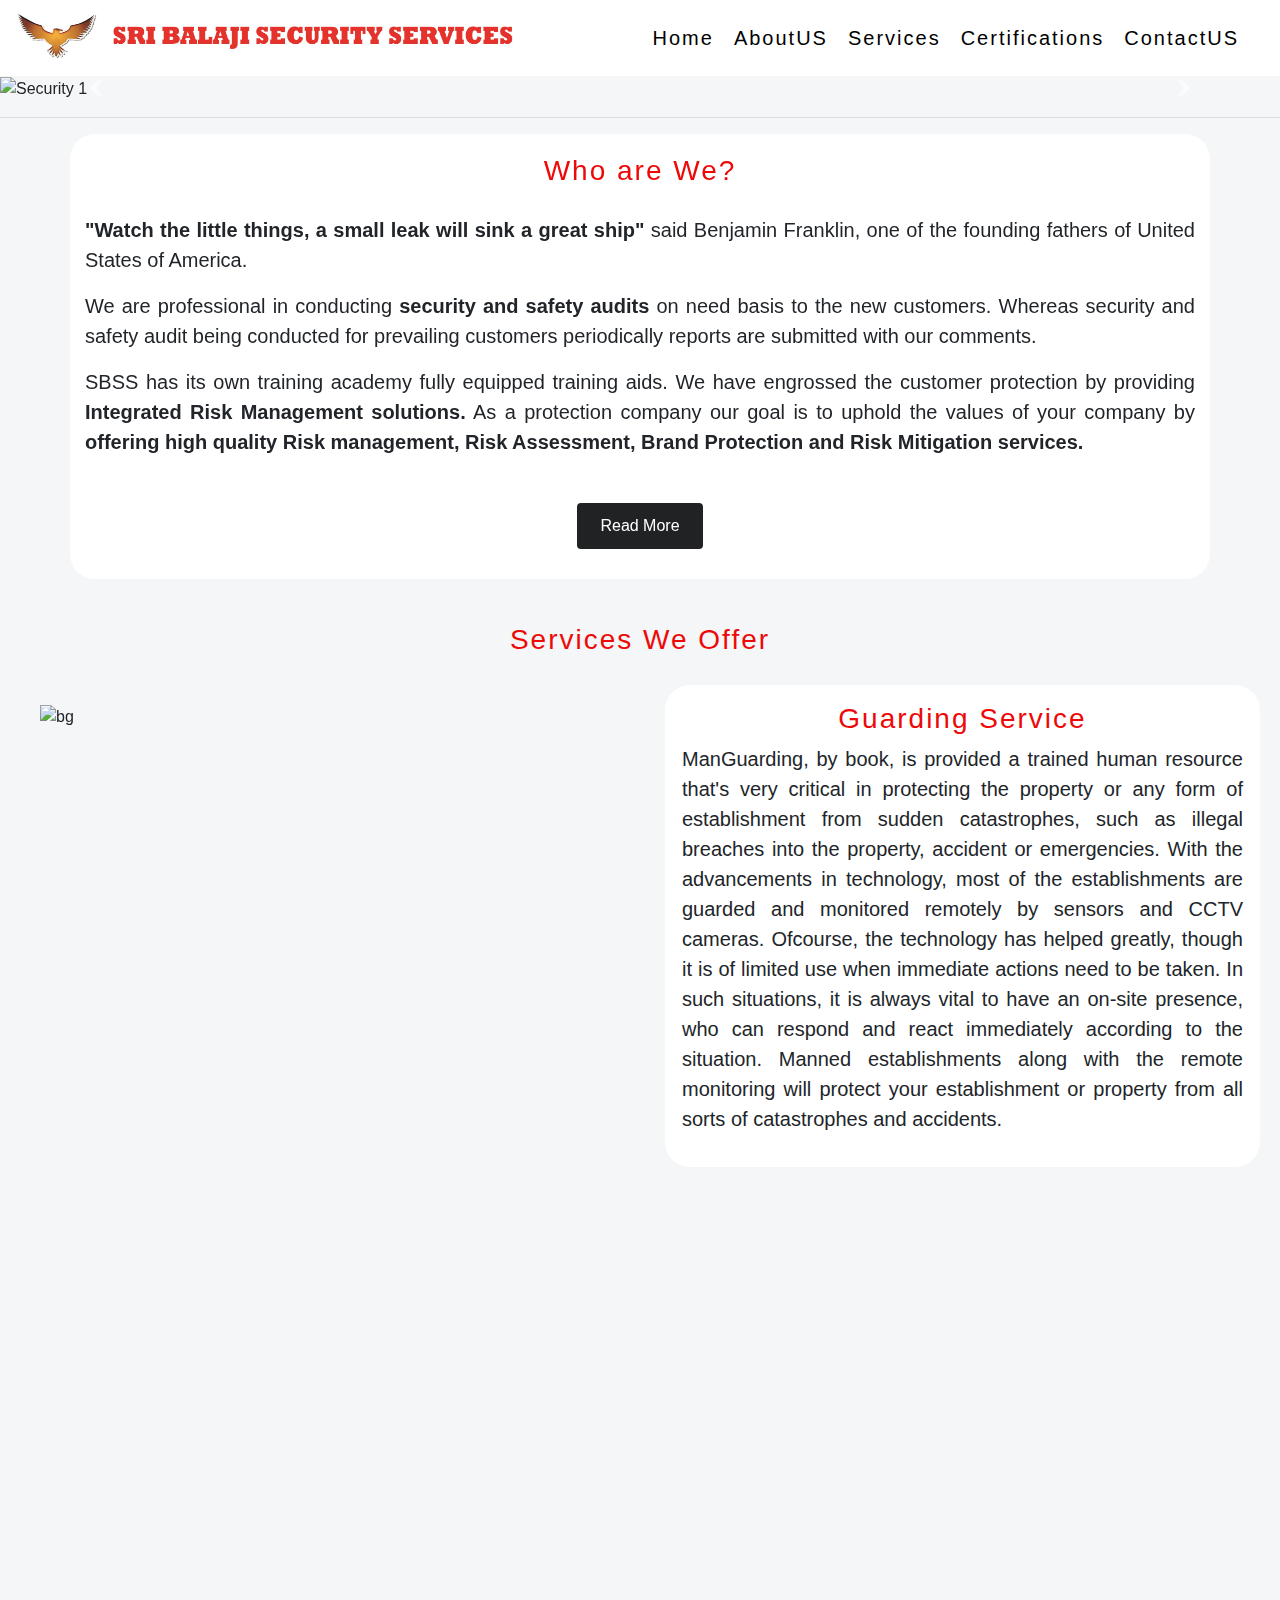
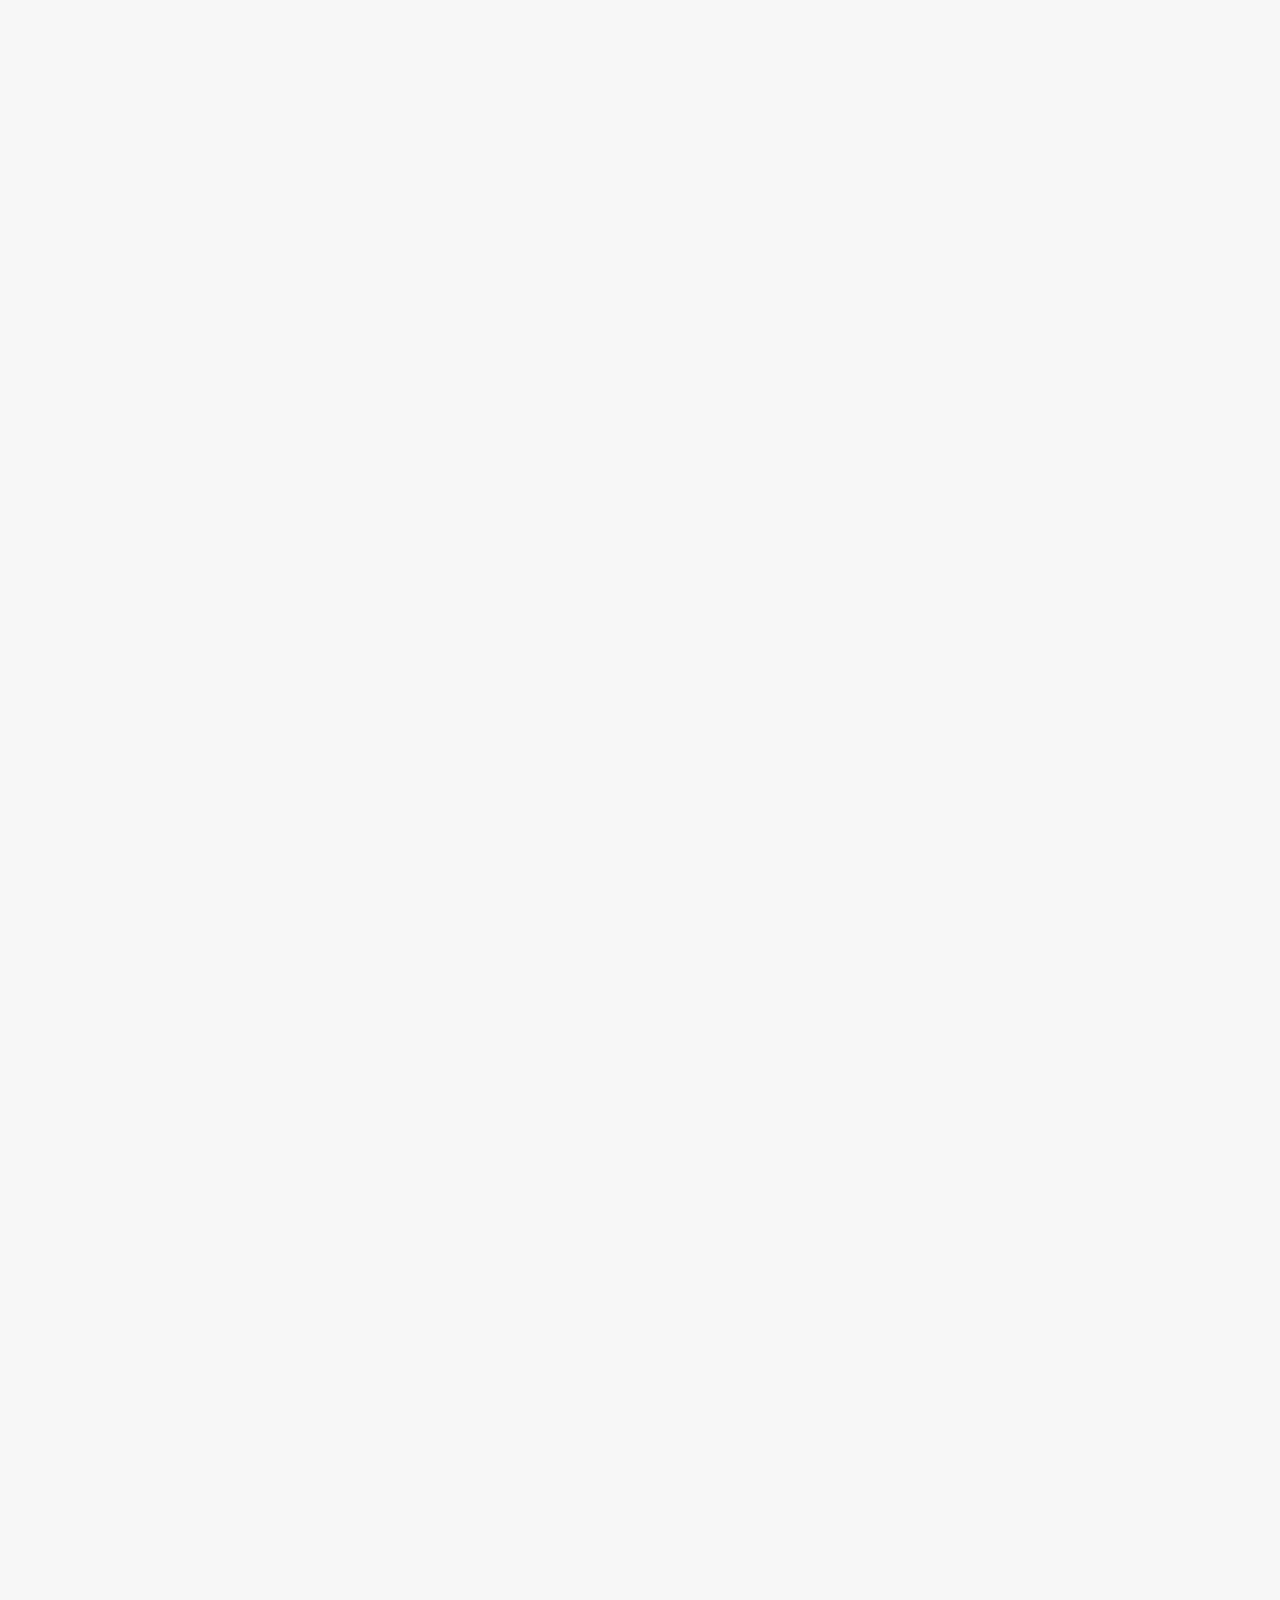
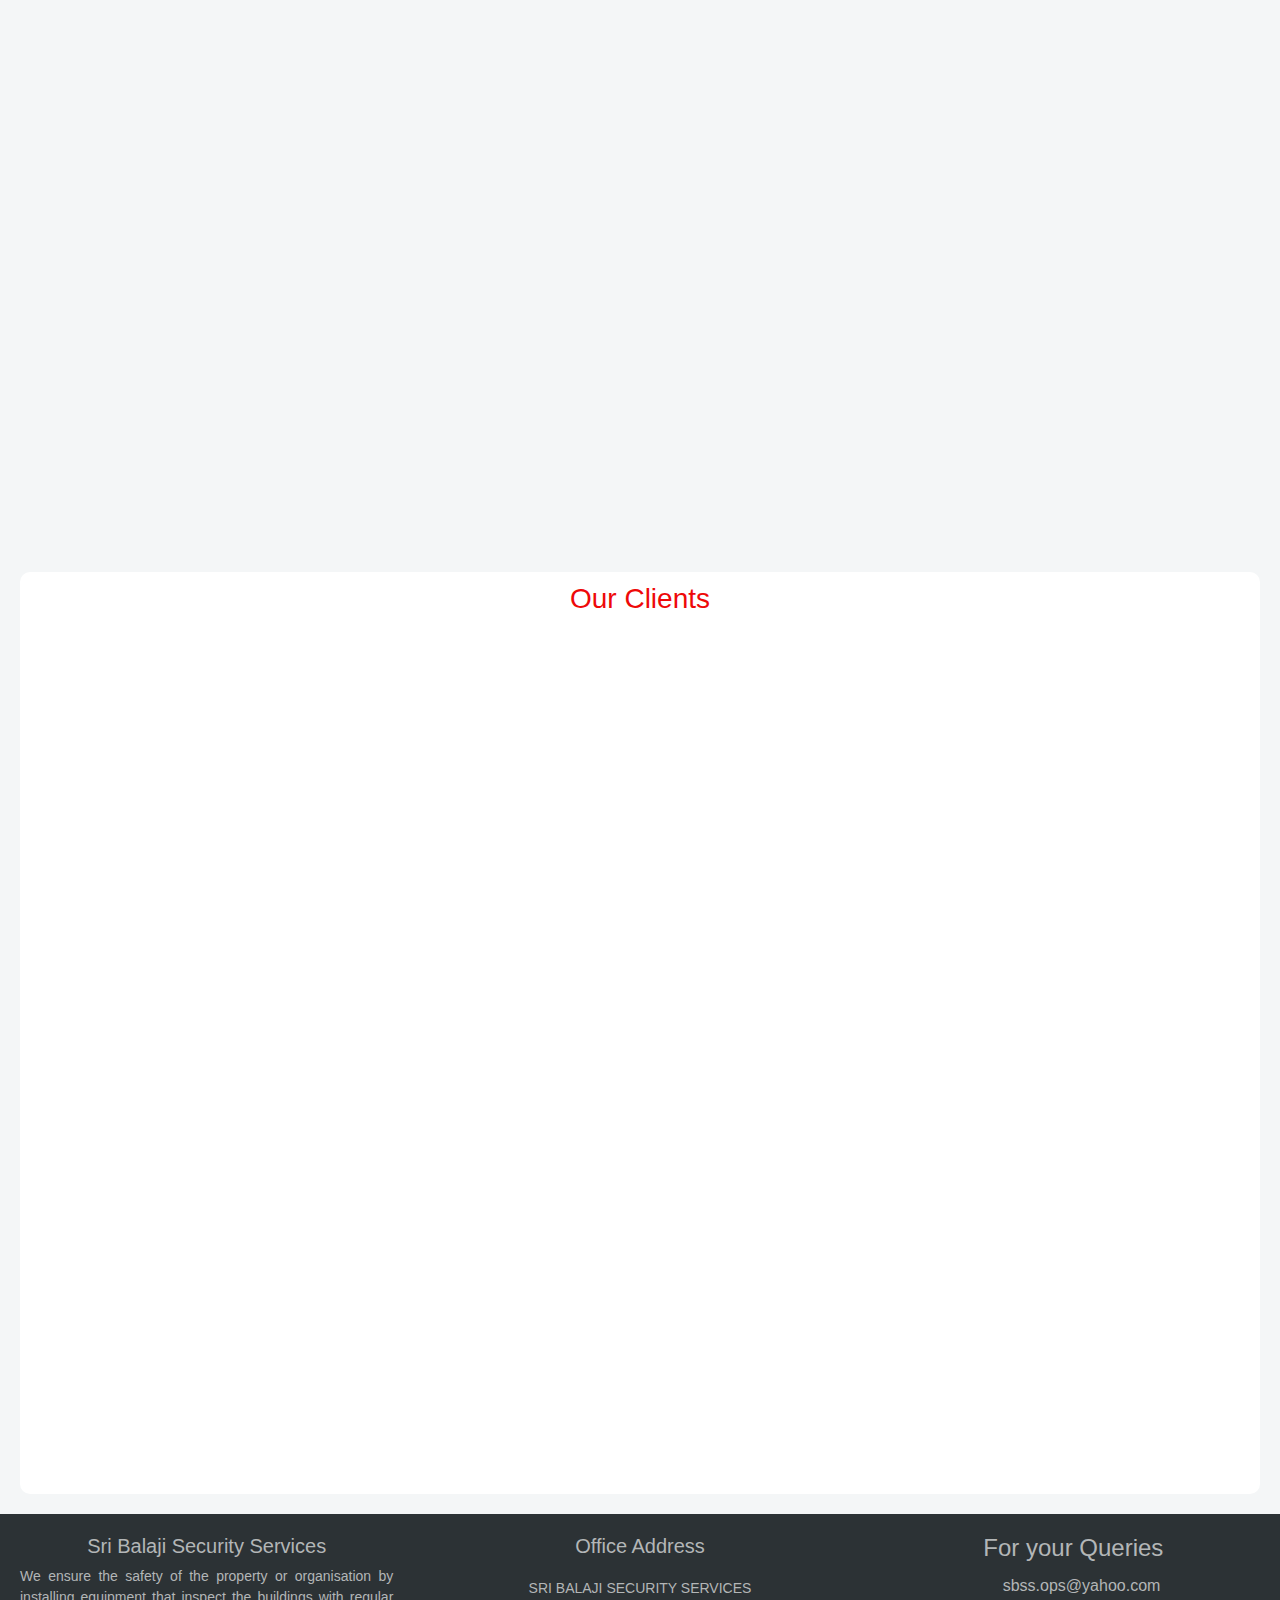
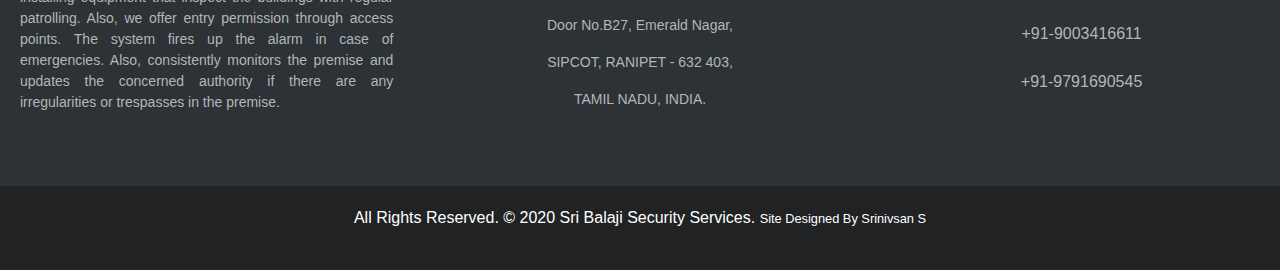
==== commit 8a19b403: "Footer changes" ====
--- a/index.html
+++ b/index.html
@@ -391,7 +391,8 @@
     </footer>
     <div class="footer-end">
       <p>All Rights Reserved. &copy; 2020 Sri Balaji Security Services.
-         </p><br>
+        <small>Site Designed By Srinivsan S</small>
+      </p><br>
       </div>
 
 
